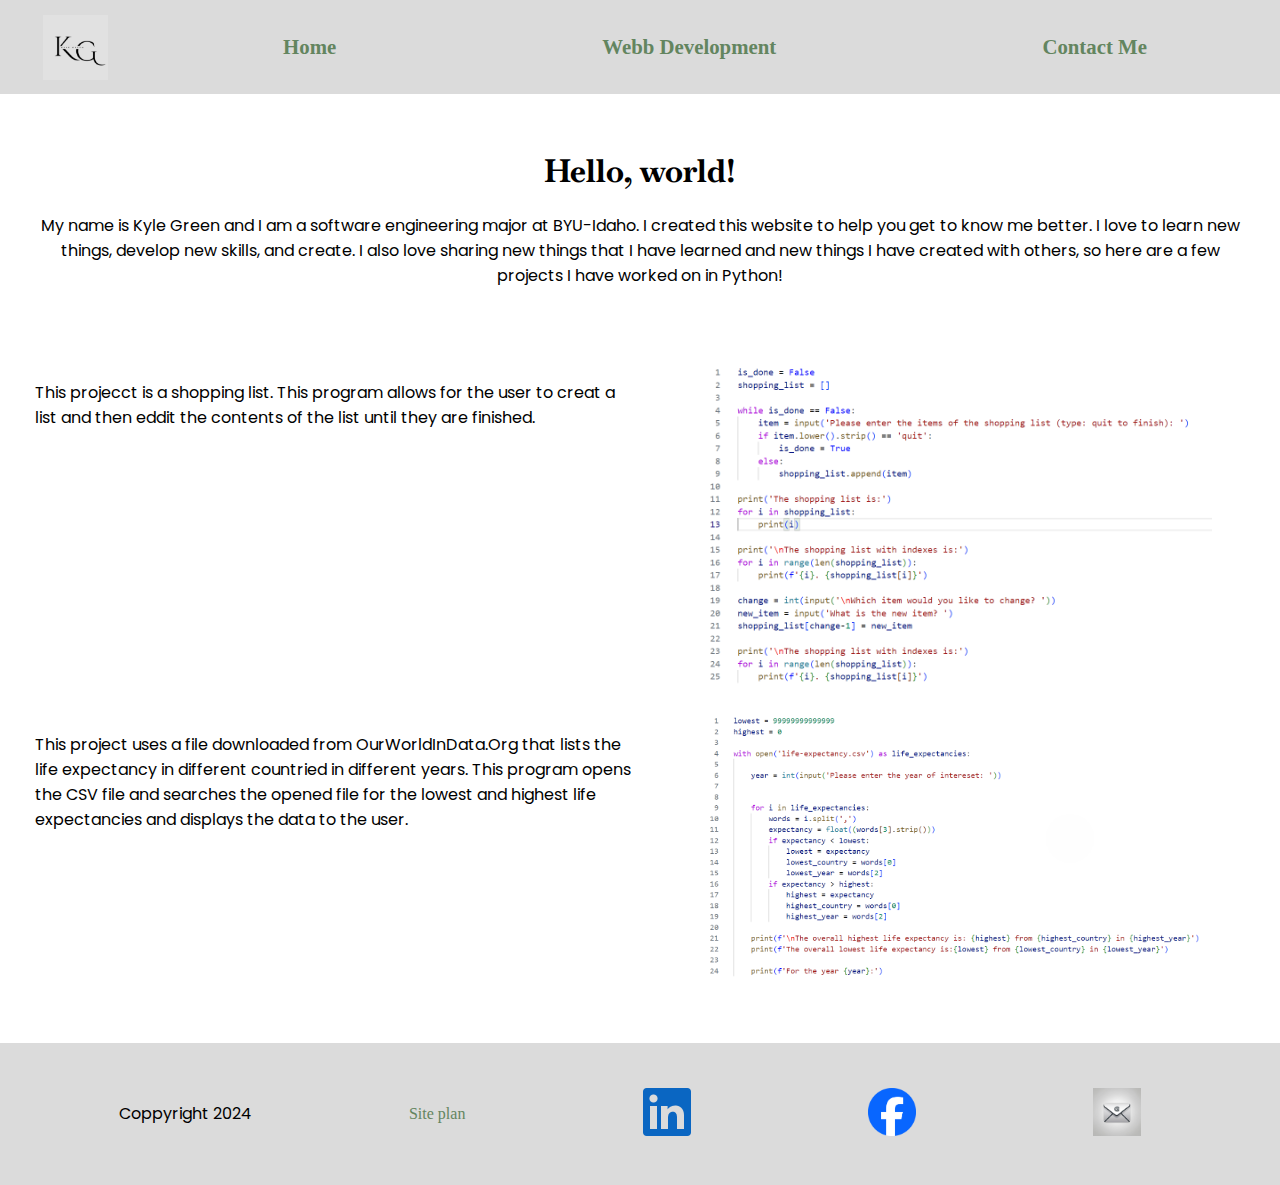
==== index.html @ 0b3d0eec "main page css" ====
<!DOCTYPE html>
<html lang="en">
<head>
    <meta charset="UTF-8">
    <meta name="viewport" content="width=device-width, initial-scale=1.0">
    <link rel="stylesheet" href="styles/styles.css">
    <title>Portfolio</title>
</head>
<body>
    <header>
        <a id="logo-link" href="index.html"><img class="logo" src="images/portfolio-logo.png" alt="KG logo"></a>
        <nav>
            <a href="index.html">Home</a>
            <a href="webb-development.html">Webb Development</a>
            <a href="contact-me.html">Contact Me</a>
        </nav>
    </header>
    <main>
        <div id="home-page-top">
            <h1>Hello, world!</h1>
            <p>My name is Kyle Green and I am a software engineering major at BYU-Idaho. I created this website to help you get to know me better. I love to learn new things, develop new skills, and create. I also love sharing new things that I have learned and new things I have created with others, so here are a few projects I have worked on in Python!</p>
        </div>
        <div id="home-page-content">
            <p>This projecct is a shopping list. This program allows for the user to creat a list and then eddit the contents of the list until they are finished.</p>
            <img src="images/python-example-1.png" alt="Pyhton code">
            <p>This project uses a file downloaded from OurWorldInData.Org that lists the life expectancy in different countried in different years. This program opens the CSV file and searches the opened file for the lowest and highest life expectancies and displays the data to the user.</p>
            <img src="images/python-example-2.png" alt="Python code">
        </div>
    </main>
    <footer>
        <p>Coppyright 2024</p>
        <a href="site-plan.html">Site plan</a>
        <a href="www.linkedin.com/in/kyle-green-55b366338" target="_blank"><img src="images/linkedin-In/Digital/Blue/1x/In-Blue-48.png" alt="LinkedIn icon"></a>
        <a href="https://www.facebook.com/profile.php?id=100010194578554" target="_blank"><img src="images/Facebook-Primary-Logo/Facebook_Logo_Primary.png" alt="FaceBook icon"></a>
        <a href="mailto:ksg721@gmail.com" target="_blank"><img src="images/email-icon.jpg" alt="Email icon"></a>
    </footer>
</body>
</html>
---- styles/styles.css ----
@import url('https://fonts.googleapis.com/css2?family=Baskervville:ital@0;1&family=IM+Fell+Great+Primer+SC&family=Poppins:ital,wght@0,100;0,200;0,300;0,400;0,500;0,600;0,700;0,800;0,900;1,100;1,200;1,300;1,400;1,500;1,600;1,700;1,800;1,900&display=swap');


body {
    margin: 0;
}

header {
    background-color: #DBDBDB;
    display: grid;
    grid-template-columns: 150px auto;
}

#logo-link {
    padding-top: 5px;
    justify-self: center;
    align-self: center;
    width: 65px;
}

#logo-link img{
    width: 65px;
}


nav {
    display: flex;
    justify-content: space-around;
}

nav a {
    text-decoration: none;
    text-align: center;
    padding: 35px;
    font-weight: bold;
    font-size: 1.3em;
}

nav a:link, nav a:visited {
    color: #63855F;
}

nav a:hover {
    color: white;
    background-color: #63855F;
}

main {
    padding: 35px;
}

#home-page-top {
    text-align: center;
}

h1 {
    font-family: "Baskervville", serif;;
}

p {
    font-family: "Poppins", Helvetica, sans-serif;;
}

#home-page-content {
    display: grid;
    grid-template-columns: 1fr 1fr;
    padding-top: 60px;
}

#home-page-content img {
    width: 85%;
    margin: auto;
    padding-left: 25px;
    padding-bottom: 30px;
}

content img {
    width: 60px;
}

footer {
    background-color: #DBDBDB;
    padding: 25px 50px;
    display: flex;
    justify-content: space-around;
    align-items: center;
}

footer img {
    width: 48px;
}

footer a {
    background-color: #DBDBDB;
    color: #63855F;
    text-decoration: none;
    padding: 20px;
}
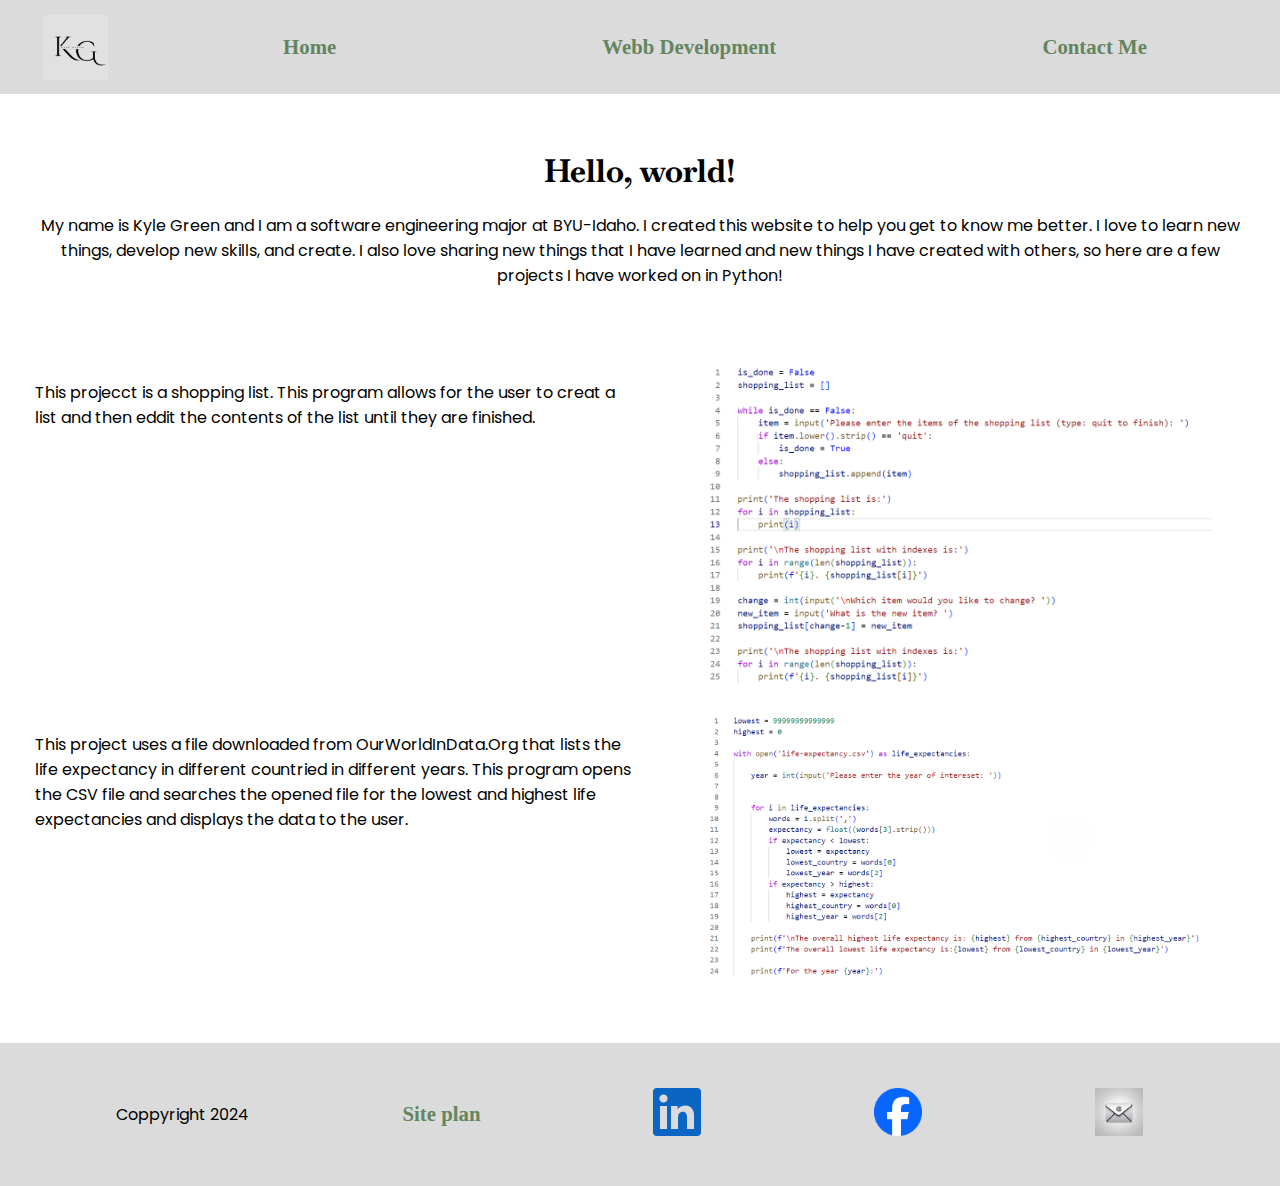
==== commit 66cc58ef: "changed footer site plan link css" ====
--- a/index.html
+++ b/index.html
@@ -29,7 +29,7 @@
     </main>
     <footer>
         <p>Coppyright 2024</p>
-        <a href="site-plan.html">Site plan</a>
+        <a id="footer-link" href="site-plan.html">Site plan</a>
         <a href="www.linkedin.com/in/kyle-green-55b366338" target="_blank"><img src="images/linkedin-In/Digital/Blue/1x/In-Blue-48.png" alt="LinkedIn icon"></a>
         <a href="https://www.facebook.com/profile.php?id=100010194578554" target="_blank"><img src="images/Facebook-Primary-Logo/Facebook_Logo_Primary.png" alt="FaceBook icon"></a>
         <a href="mailto:ksg721@gmail.com" target="_blank"><img src="images/email-icon.jpg" alt="Email icon"></a>
--- a/styles/styles.css
+++ b/styles/styles.css
@@ -90,9 +90,16 @@
     width: 48px;
 }
 
+#footer-link:hover {
+    color: white;
+    background-color: #63855F;
+}
+
 footer a {
     background-color: #DBDBDB;
     color: #63855F;
     text-decoration: none;
     padding: 20px;
+    font-size: 1.3em;
+    font-weight: bold;
 }
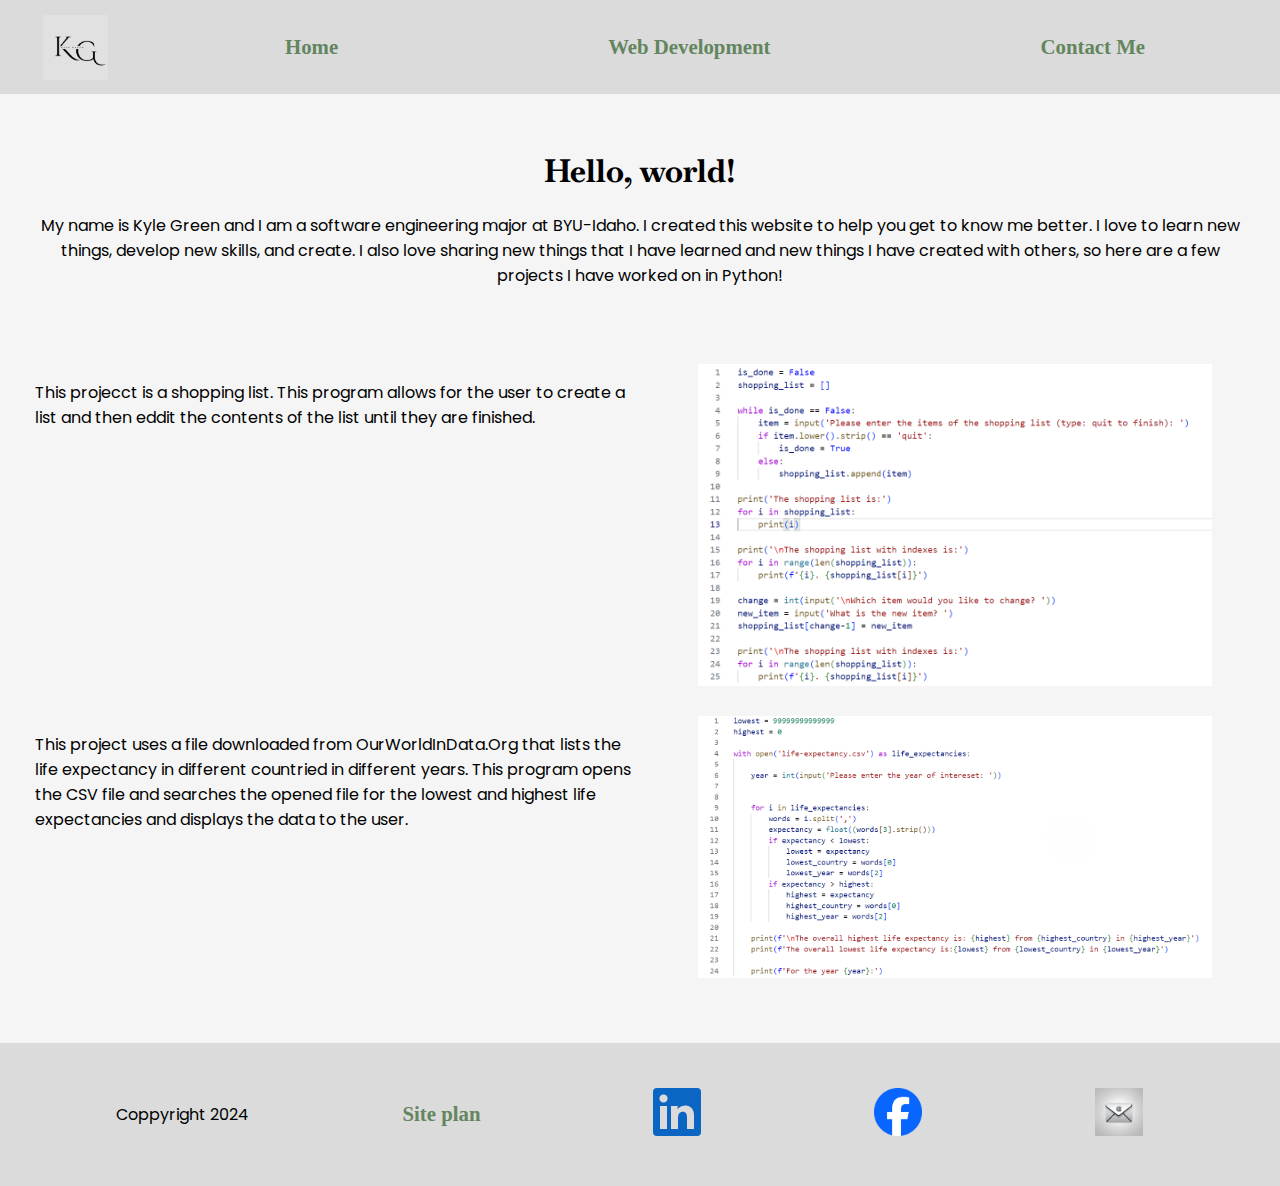
==== commit d1994fa0: "web development css" ====
--- a/index.html
+++ b/index.html
@@ -11,7 +11,7 @@
         <a id="logo-link" href="index.html"><img class="logo" src="images/portfolio-logo.png" alt="KG logo"></a>
         <nav>
             <a href="index.html">Home</a>
-            <a href="webb-development.html">Webb Development</a>
+            <a href="web-development.html">Web Development</a>
             <a href="contact-me.html">Contact Me</a>
         </nav>
     </header>
@@ -21,7 +21,7 @@
             <p>My name is Kyle Green and I am a software engineering major at BYU-Idaho. I created this website to help you get to know me better. I love to learn new things, develop new skills, and create. I also love sharing new things that I have learned and new things I have created with others, so here are a few projects I have worked on in Python!</p>
         </div>
         <div id="home-page-content">
-            <p>This projecct is a shopping list. This program allows for the user to creat a list and then eddit the contents of the list until they are finished.</p>
+            <p>This projecct is a shopping list. This program allows for the user to create a list and then eddit the contents of the list until they are finished.</p>
             <img src="images/python-example-1.png" alt="Pyhton code">
             <p>This project uses a file downloaded from OurWorldInData.Org that lists the life expectancy in different countried in different years. This program opens the CSV file and searches the opened file for the lowest and highest life expectancies and displays the data to the user.</p>
             <img src="images/python-example-2.png" alt="Python code">
--- a/styles/styles.css
+++ b/styles/styles.css
@@ -3,6 +3,7 @@
 
 body {
     margin: 0;
+    background-color: whitesmoke;
 }
 
 header {
@@ -54,11 +55,15 @@
 }
 
 h1 {
-    font-family: "Baskervville", serif;;
+    font-family: "Baskervville", serif;
 }
 
 p {
-    font-family: "Poppins", Helvetica, sans-serif;;
+    font-family: "Poppins", Helvetica, sans-serif;
+}
+
+a {
+    text-decoration: none;
 }
 
 #home-page-content {
@@ -72,6 +77,53 @@
     margin: auto;
     padding-left: 25px;
     padding-bottom: 30px;
+    transition: transform .5s;
+}
+
+#home-page-content img:hover{
+    transform: scale(1.2);
+}
+
+#web-development-content {
+    display: grid;
+    grid-template-columns: 1fr 1fr;
+    grid-template-rows: 150px 25px 425px;
+}
+
+#web-development-content h1 {
+    text-align: center;
+}
+
+#web-development-content p {
+    text-align: center;
+}
+
+#web-development-content img {
+    width: 45%;
+    margin: auto;
+    grid-column: 2/3;
+    grid-row: 1/4;
+    transition: transform .5s;
+}
+
+#web-development-content img:hover {
+    transform: scale(1.2);
+}
+
+#web-development-content button {
+    grid-row: 3/4;
+    font-family: "Poppins", Helvetica, sans-serif;
+    width: 200px;
+    margin: auto;
+    padding: 5px;
+    background-color: white;
+    border-radius: 4px;
+}
+
+#web-development-content button a {
+    font-size: 1.1em;
+    font-weight: bold;
+    color: #63855F;
 }
 
 content img {
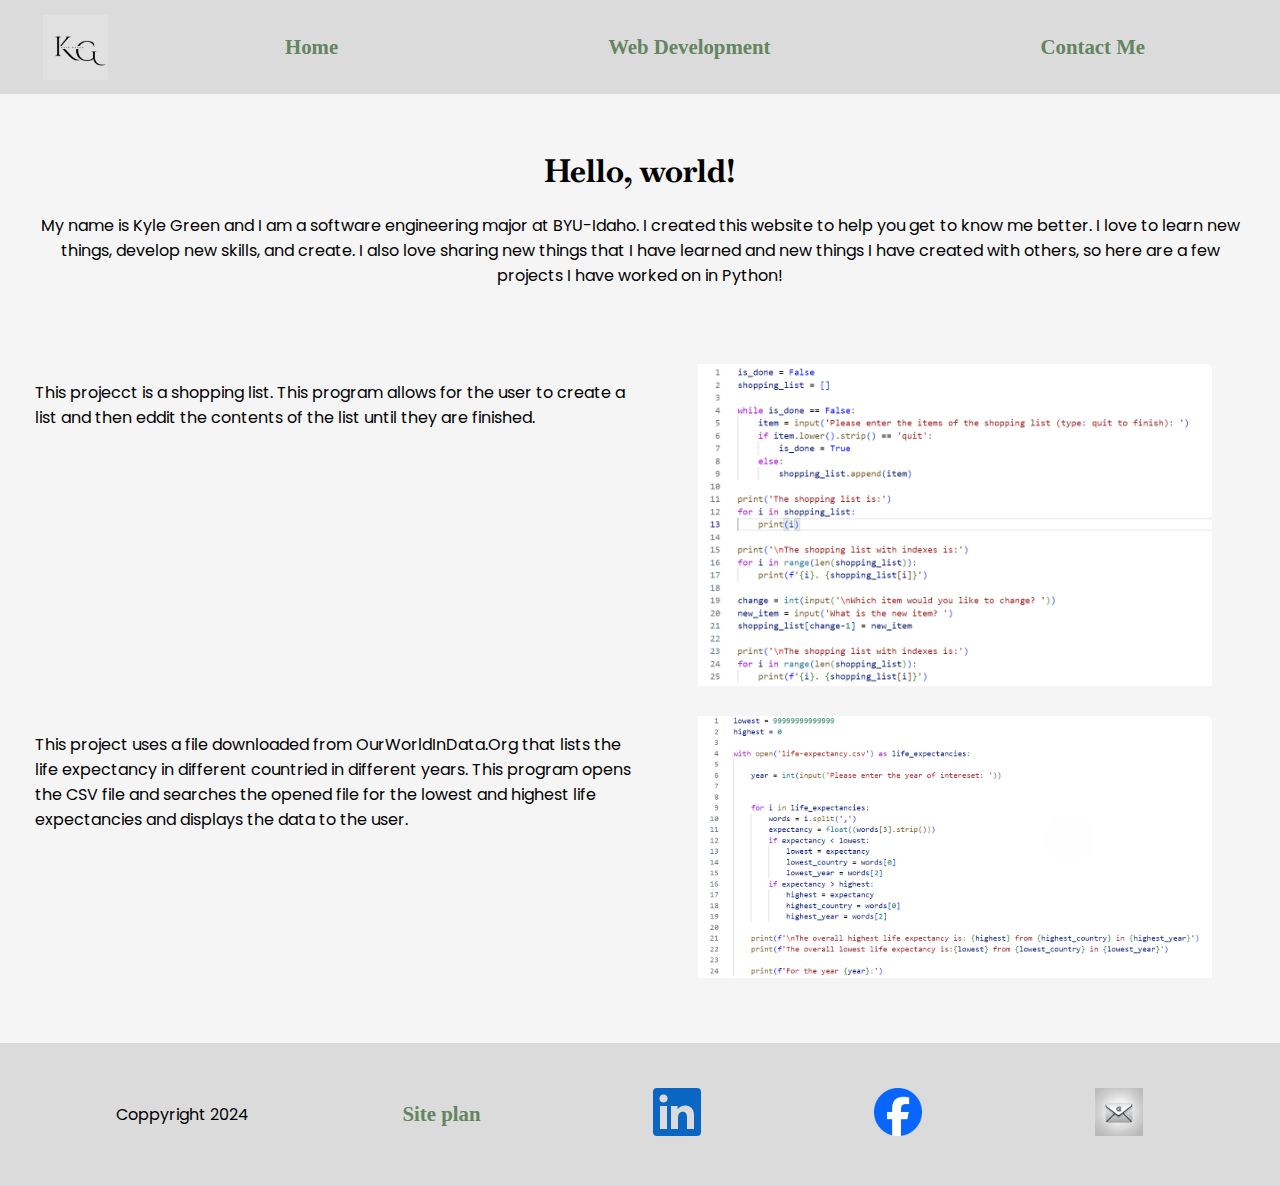
==== commit 5d28de51: "added Modal Images to index.html" ====
--- a/index.html
+++ b/index.html
@@ -22,9 +22,79 @@
         </div>
         <div id="home-page-content">
             <p>This projecct is a shopping list. This program allows for the user to create a list and then eddit the contents of the list until they are finished.</p>
-            <img src="images/python-example-1.png" alt="Pyhton code">
+            <!-- <img src="images/python-example-1.png" alt="Pyhton code"> -->
+            <img id="myImg" src="images/python-example-1.png" alt="Pyhton code">
+
+            <!-- The Modal -->
+            <div id="myModal" class="modal">
+            
+              <!-- The Close Button -->
+              <span class="close">&times;</span>
+            
+              <!-- Modal Content (The Image) -->
+              <img class="modal-content" id="img01">
+            
+              <!-- Modal Caption (Image Text) -->
+              <div id="caption"></div>
+              <script>
+                var modal = document.getElementById("myModal");
+
+                // Get the image and insert it inside the modal - use its "alt" text as a caption
+                var img = document.getElementById("myImg");
+                var modalImg = document.getElementById("img01");
+                var captionText = document.getElementById("caption");
+                img.onclick = function(){
+                  modal.style.display = "block";
+                  modalImg.src = this.src;
+                  captionText.innerHTML = this.alt;
+                }
+                
+                // Get the <span> element that closes the modal
+                var span = document.getElementsByClassName("close")[0];
+                
+                // When the user clicks on <span> (x), close the modal
+                span.onclick = function() {
+                  modal.style.display = "none";
+                }
+              </script>
+            </div>
             <p>This project uses a file downloaded from OurWorldInData.Org that lists the life expectancy in different countried in different years. This program opens the CSV file and searches the opened file for the lowest and highest life expectancies and displays the data to the user.</p>
-            <img src="images/python-example-2.png" alt="Python code">
+            <!-- <img src="images/python-example-2.png" alt="Python code"> -->
+            <img id="myImg2" src="images/python-example-2.png" alt="Python code">
+
+            <!-- The Modal -->
+            <div id="myModal2" class="modal2">
+            
+              <!-- The Close Button -->
+              <span class="close2">&times;</span>
+            
+              <!-- Modal Content (The Image) -->
+              <img class="modal-content2" id="img02">
+            
+              <!-- Modal Caption (Image Text) -->
+              <div id="caption2"></div>
+            </div>
+            <script>
+                var modal = document.getElementById("myModal2");
+
+                // Get the image and insert it inside the modal - use its "alt" text as a caption
+                var img = document.getElementById("myImg2");
+                var modalImg = document.getElementById("img02");
+                var captionText = document.getElementById("caption2");
+                img.onclick = function(){
+                  modal.style.display = "block";
+                  modalImg.src = this.src;
+                  captionText.innerHTML = this.alt;
+                }
+                
+                // Get the <span> element that closes the modal
+                var span = document.getElementsByClassName("close2")[0];
+                
+                // When the user clicks on <span> (x), close the modal
+                span.onclick = function() {
+                  modal.style.display = "none";
+                }
+              </script>
         </div>
     </main>
     <footer>
--- a/styles/styles.css
+++ b/styles/styles.css
@@ -77,12 +77,248 @@
     margin: auto;
     padding-left: 25px;
     padding-bottom: 30px;
-    transition: transform .5s;
-}
-
-#home-page-content img:hover{
-    transform: scale(1.2);
-}
+}
+
+#myImg {
+    border-radius: 5px;
+    cursor: pointer;
+    transition: 0.3s;
+  }
+  
+  
+  /* The Modal (background) */
+  .modal {
+    display: none; /* Hidden by default */
+    position: fixed; /* Stay in place */
+    z-index: 1; /* Sit on top */
+    padding-top: 100px; /* Location of the box */
+    left: 0;
+    top: 0;
+    width: 100%; /* Full width */
+    height: 100%; /* Full height */
+    overflow: auto; /* Enable scroll if needed */
+    background-color: rgb(0,0,0); /* Fallback color */
+    background-color: rgba(0,0,0,0.9); /* Black w/ opacity */
+  }
+  
+  /* Modal Content (Image) */
+  .modal-content {
+    margin: auto;
+    display: block;
+    width: 80%;
+    max-width: 700px;
+  }
+  
+  /* Caption of Modal Image (Image Text) - Same Width as the Image */
+  #caption {
+    margin: auto;
+    display: block;
+    width: 80%;
+    max-width: 700px;
+    text-align: center;
+    color: #ccc;
+    padding: 10px 0;
+    height: 150px;
+  }
+  
+  /* Add Animation - Zoom in the Modal */
+  .modal-content, #caption {
+    animation-name: zoom;
+    animation-duration: 0.6s;
+  }
+  
+  @keyframes zoom {
+    from {transform:scale(0)}
+    to {transform:scale(1)}
+  }
+  
+  /* The Close Button */
+  .close {
+    position: absolute;
+    top: 15px;
+    right: 35px;
+    color: #f1f1f1;
+    font-size: 40px;
+    font-weight: bold;
+    transition: 0.3s;
+  }
+  
+  .close:hover,
+  .close:focus {
+    color: #bbb;
+    text-decoration: none;
+    cursor: pointer;
+  }
+  
+  /* 100% Image Width on Smaller Screens */
+  @media only screen and (max-width: 700px){
+    .modal-content {
+      width: 100%;
+    }
+  }
+
+
+/* Style the Image Used to Trigger the Modal */
+#myImg {
+  border-radius: 5px;
+  cursor: pointer;
+  transition: 0.3s;
+}
+
+#myImg:hover {opacity: 0.7;}
+
+/* The Modal (background) */
+.modal {
+  display: none; /* Hidden by default */
+  position: fixed; /* Stay in place */
+  z-index: 1; /* Sit on top */
+  padding-top: 100px; /* Location of the box */
+  left: 0;
+  top: 0;
+  width: 100%; /* Full width */
+  height: 100%; /* Full height */
+  overflow: auto; /* Enable scroll if needed */
+  background-color: rgb(0,0,0); /* Fallback color */
+  background-color: rgba(0,0,0,0.9); /* Black w/ opacity */
+}
+
+/* Modal Content (Image) */
+.modal-content {
+  margin: auto;
+  display: block;
+  width: 80%;
+  max-width: 700px;
+}
+
+/* Caption of Modal Image (Image Text) - Same Width as the Image */
+#caption {
+  margin: auto;
+  display: block;
+  width: 80%;
+  max-width: 700px;
+  text-align: center;
+  color: #ccc;
+  padding: 10px 0;
+  height: 150px;
+}
+
+/* Add Animation - Zoom in the Modal */
+.modal-content, #caption {
+  animation-name: zoom;
+  animation-duration: 0.6s;
+}
+
+@keyframes zoom {
+  from {transform:scale(0)}
+  to {transform:scale(1)}
+}
+
+/* The Close Button */
+.close {
+  position: absolute;
+  top: 15px;
+  right: 35px;
+  color: #f1f1f1;
+  font-size: 40px;
+  font-weight: bold;
+  transition: 0.3s;
+}
+
+.close:hover,
+.close:focus {
+  color: #bbb;
+  text-decoration: none;
+  cursor: pointer;
+}
+
+/* 100% Image Width on Smaller Screens */
+@media only screen and (max-width: 700px){
+  .modal-content {
+    width: 100%;
+  }
+}
+
+
+
+/* Style the Image Used to Trigger the Modal */
+#myImg2 {
+    border-radius: 5px;
+    cursor: pointer;
+    transition: 0.3s;
+  }
+  
+  #myImg2:hover {opacity: 0.7;}
+  
+  /* The Modal (background) */
+  .modal2 {
+    display: none; /* Hidden by default */
+    position: fixed; /* Stay in place */
+    z-index: 1; /* Sit on top */
+    padding-top: 100px; /* Location of the box */
+    left: 0;
+    top: 0;
+    width: 100%; /* Full width */
+    height: 100%; /* Full height */
+    overflow: auto; /* Enable scroll if needed */
+    background-color: rgb(0,0,0); /* Fallback color */
+    background-color: rgba(0,0,0,0.9); /* Black w/ opacity */
+  }
+  
+  /* Modal Content (Image) */
+  .modal-content2 {
+    margin: auto;
+    display: block;
+    width: 80%;
+    max-width: 700px;
+  }
+  
+  /* Caption of Modal Image (Image Text) - Same Width as the Image */
+  #caption2 {
+    margin: auto;
+    display: block;
+    width: 80%;
+    max-width: 700px;
+    text-align: center;
+    color: #ccc;
+    padding: 10px 0;
+    height: 150px;
+  }
+  
+  /* Add Animation - Zoom in the Modal */
+  .modal-content2, #caption2 {
+    animation-name: zoom;
+    animation-duration: 0.6s;
+  }
+  
+  @keyframes zoom {
+    from {transform:scale(0)}
+    to {transform:scale(1)}
+  }
+  
+  /* The Close Button */
+  .close2 {
+    position: absolute;
+    top: 15px;
+    right: 35px;
+    color: #f1f1f1;
+    font-size: 40px;
+    font-weight: bold;
+    transition: 0.3s;
+  }
+  
+  .close2:hover,
+  .close2:focus {
+    color: #bbb;
+    text-decoration: none;
+    cursor: pointer;
+  }
+  
+  /* 100% Image Width on Smaller Screens */
+  @media only screen and (max-width: 700px){
+    .modal-content2 {
+      width: 100%;
+    }
+  }
 
 #web-development-content {
     display: grid;
@@ -110,20 +346,24 @@
     transform: scale(1.2);
 }
 
-#web-development-content button {
+#web-development-content a {
     grid-row: 3/4;
     font-family: "Poppins", Helvetica, sans-serif;
-    width: 200px;
-    margin: auto;
-    padding: 5px;
+    text-align: center;
+    width: 300px;
+    margin: auto;
+    padding: 6px;
     background-color: white;
     border-radius: 4px;
-}
-
-#web-development-content button a {
-    font-size: 1.1em;
+    font-size: 18pt;
     font-weight: bold;
     color: #63855F;
+    border: 2px solid black;
+}
+
+#web-development-content a:hover {
+    color: white;
+    background-color: #63855F;
 }
 
 content img {
